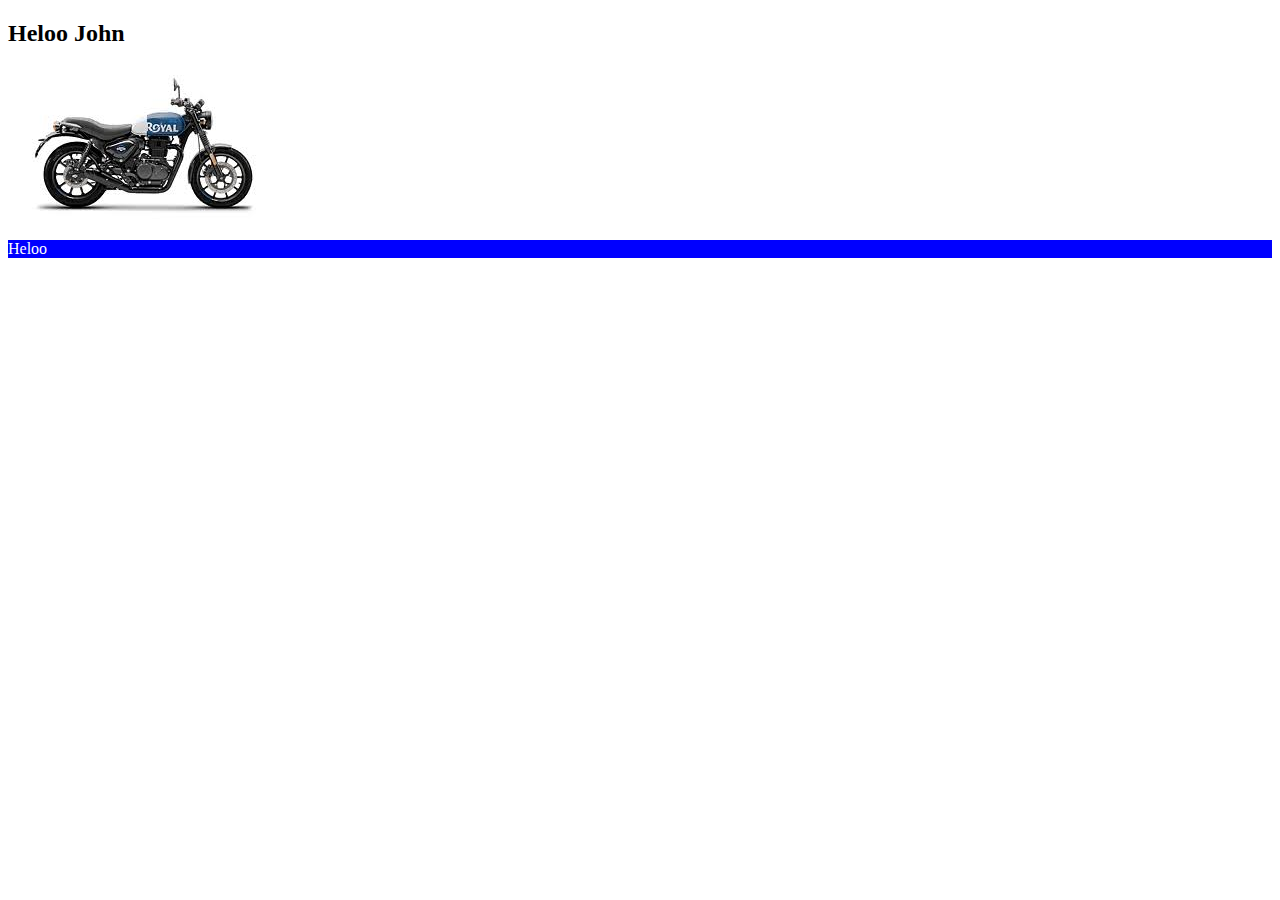
==== CSS/index.html @ 52363d5e "Html_practice" ====
<!DOCTYPE html>
<html lang="en">
<head>
    <meta charset="UTF-8">
    <meta name="viewport" content="width=device-width, initial-scale=1.0">
    <title>Document</title>
    <!--<Style>
        h1,p{
            background-color: brown;
            color: white;
        }
    </Style>-->
    <link rel="stylesheet" href="style.css">
</head>
<body>
    <!--<h1 style="background-color: blue;color: white;" >Heloo John</h1>-->
    <h2>Heloo John</h2>
        <img src="[data-uri]">
            
</object>
    <p>Heloo</p>
</body>
</html>
---- CSS/style.css ----
h1,p{
    background-color: blue;
    color: white;
}
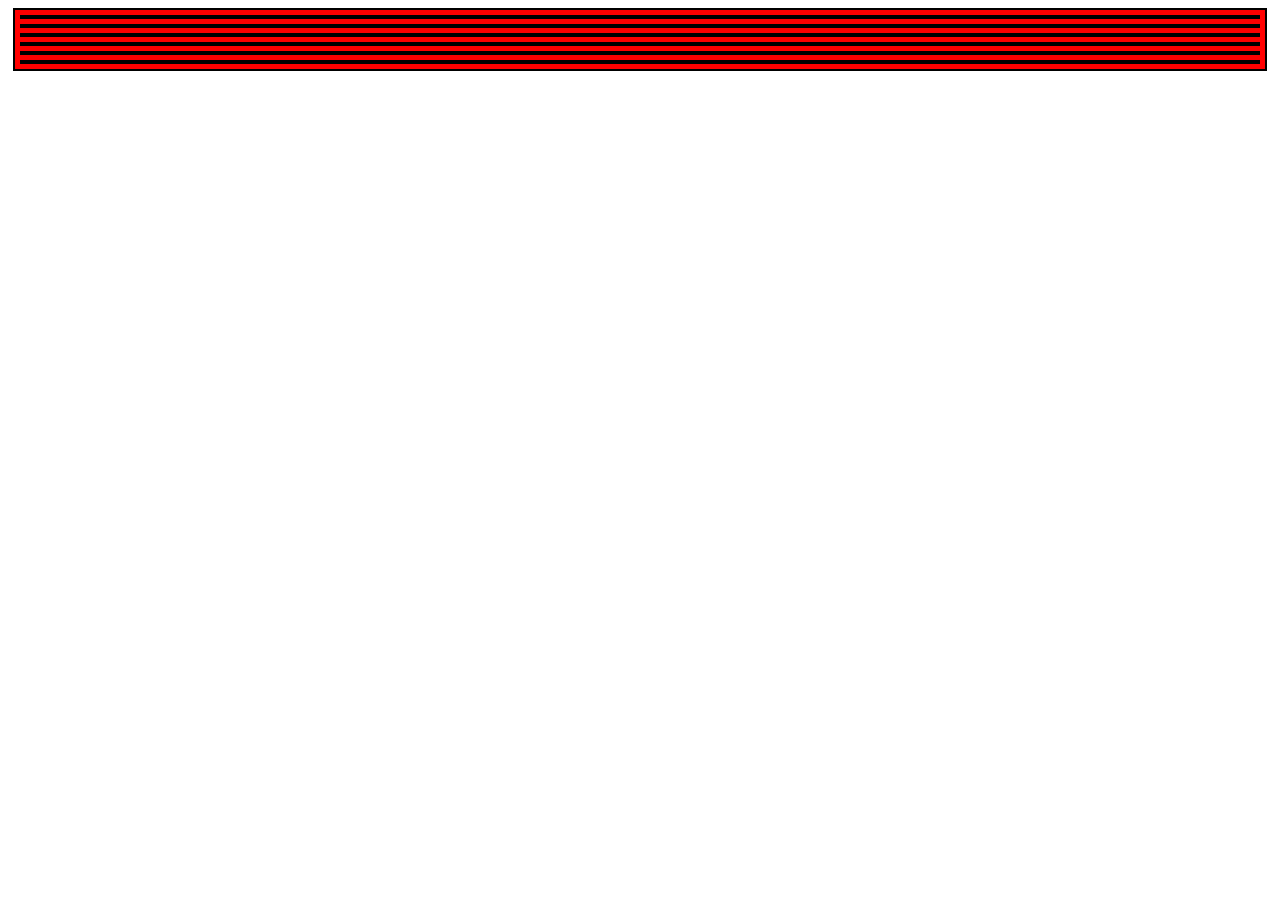
==== commit 59398e74: "update" ====
--- a/CSS/index.html
+++ b/CSS/index.html
@@ -3,21 +3,31 @@
 <head>
     <meta charset="UTF-8">
     <meta name="viewport" content="width=device-width, initial-scale=1.0">
-    <title>Document</title>
-    <!--<Style>
-        h1,p{
-            background-color: brown;
-            color: white;
+    <title>grid</title>
+    <style>
+        .container{
+            height: 600px;
+            background-color: aqua;
+            display: grid;
+            grid-template-columns: 100px 200px 300px;
+            grid-template-rows: 100px 300px;
         }
-    </Style>-->
-    <link rel="stylesheet" href="style.css">
+        div{
+            background-color: red;
+            border: 2px solid black;
+            margin: 5px;
+        }
+    </style>
 </head>
 <body>
-    <!--<h1 style="background-color: blue;color: white;" >Heloo John</h1>-->
-    <h2>Heloo John</h2>
-        <img src="[data-uri]">
-            
-</object>
-    <p>Heloo</p>
+    <div class="Container">
+    <div></div>
+    <div></div>
+    <div></div>
+
+    <div></div>
+    <div></div>
+    <div></div>
+</div>
 </body>
 </html>